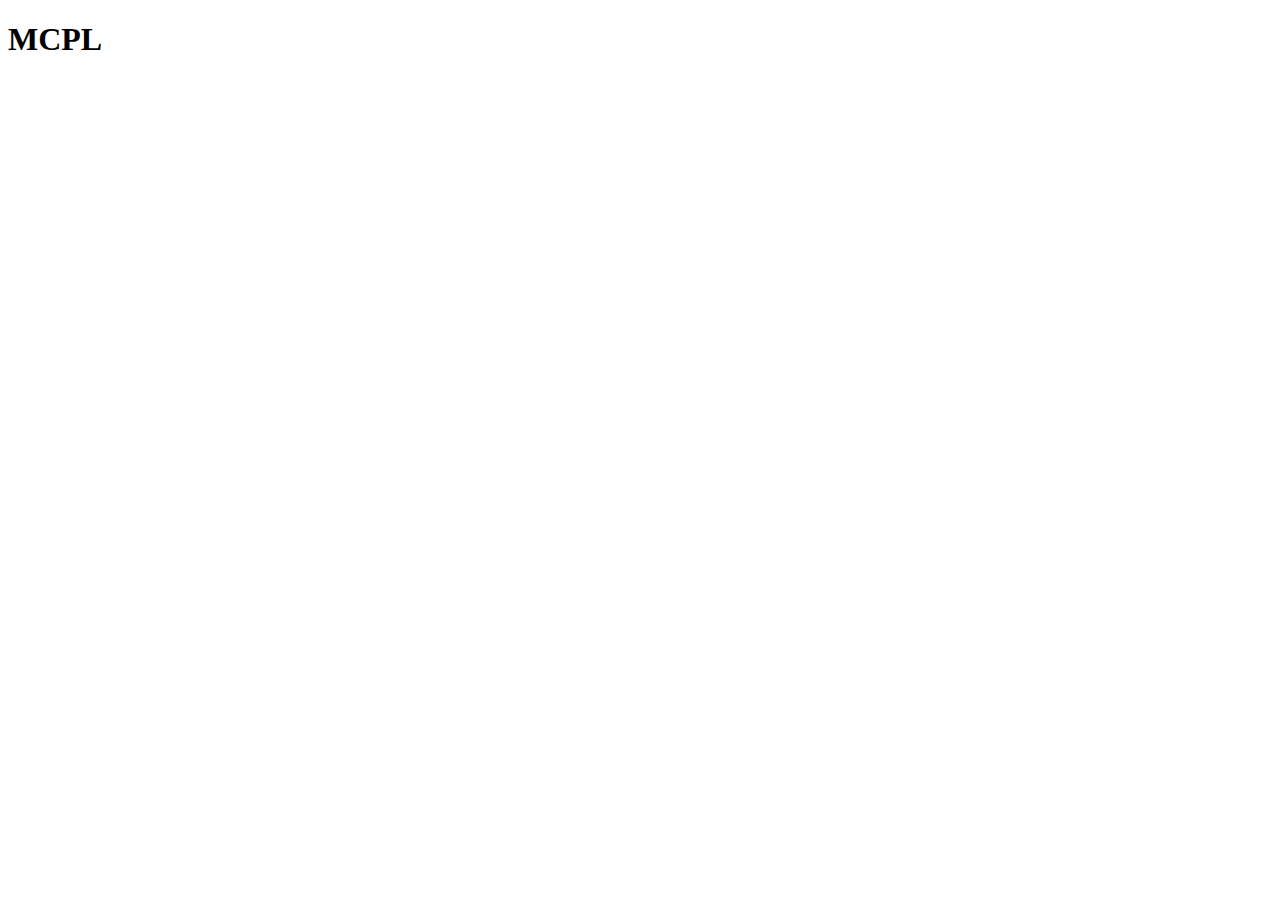
==== index.html @ c6c5f871 "광고 추가" ====
<!DOCTYPE html>
<html lang="en">
<head>
    <meta charset="UTF-8">
    <meta name="viewport" content="width=device-width, initial-scale=1.0">
    <script data-ad-client="ca-pub-6718391900066825" async src="https://pagead2.googlesyndication.com/pagead/js/adsbygoogle.js"></script>
    
    <title>MCPL</title>
</head>
<body>
    <h1 class="title">MCPL</h1>
    <div class="ads">
    </div>
</body>
</html>
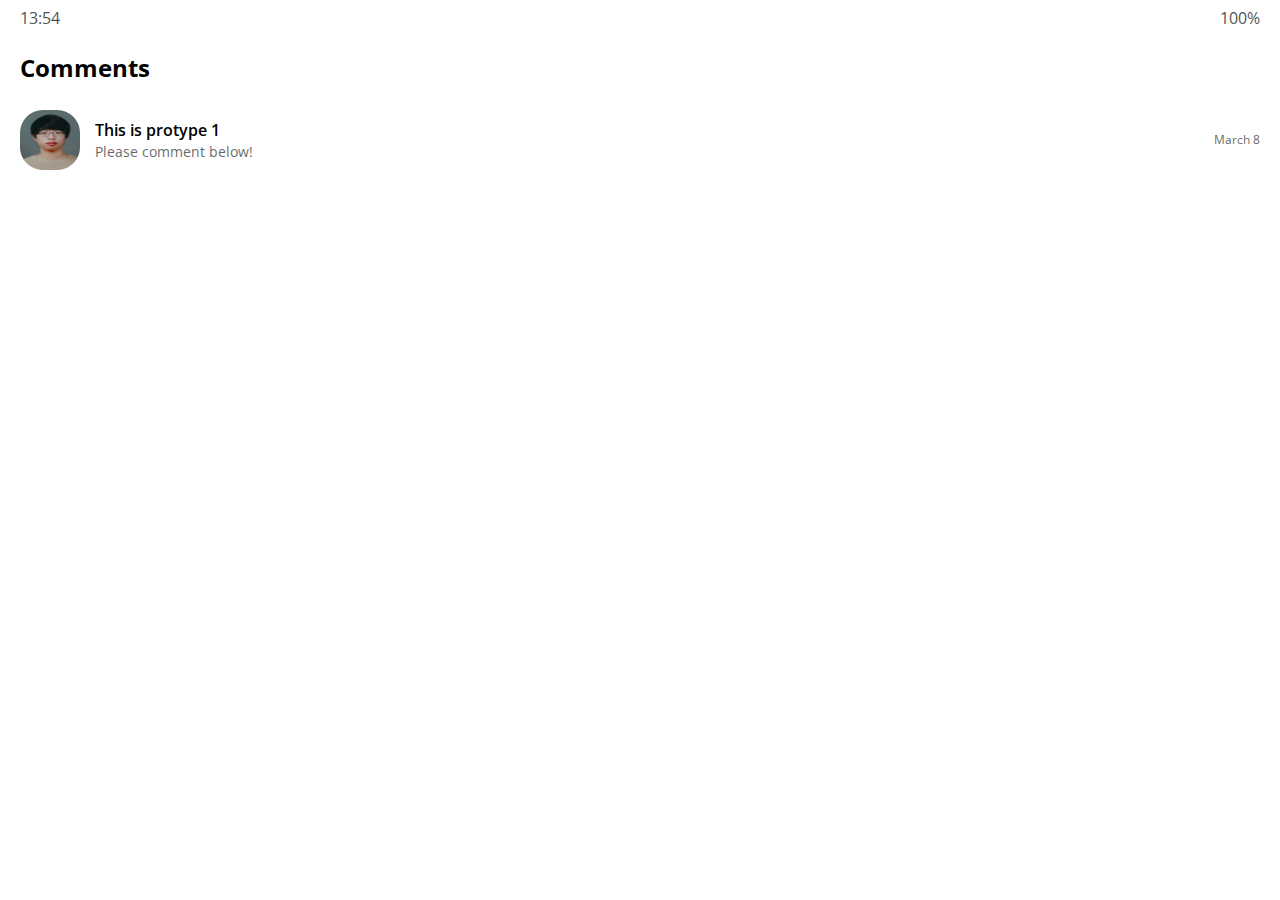
==== commit 46deeead: "protoType1" ====
--- a/index.html
+++ b/index.html
@@ -3,13 +3,115 @@
 <head>
     <meta charset="UTF-8">
     <meta name="viewport" content="width=device-width, initial-scale=1.0">
-    <script data-ad-client="ca-pub-6718391900066825" async src="https://pagead2.googlesyndication.com/pagead/js/adsbygoogle.js"></script>
-    
-    <title>MCPL</title>
+    <link rel="stylesheet" href="https://use.fontawesome.com/releases/v5.12.1/css/all.css" integrity="sha384-v8BU367qNbs/aIZIxuivaU55N5GPF89WBerHoGA4QTcbUjYiLQtKdrfXnqAcXyTv" crossorigin="anonymous">
+    <link rel="stylesheet" href="css/styles.css">
+        <!-- Global site tag (gtag.js) - Google Analytics -->
+    <script async src="https://www.googletagmanager.com/gtag/js?id=UA-159297032-1"></script>
+    <script>
+    window.dataLayer = window.dataLayer || [];
+    function gtag(){dataLayer.push(arguments);}
+    gtag('js', new Date());
+
+    gtag('config', 'UA-159297032-1');
+    </script>
+
+    <title>Comment | Kakao Clone</title>
 </head>
 <body>
-    <h1 class="title">MCPL</h1>
-    <div class="ads">
+    <div class="status-bar">
+        <div class="status-bar__column">
+            <span class="status-bar__clock">13:54</span>
+        </div>
+        <div class="status-bar__column">
+            <i class="far fa-clock"></i>    
+            <i class="fas fa-volume-mute"></i>  
+            <i class="fas fa-wifi"></i>    
+            <span class="status-bar__battery-level">100%</span>
+            <i class="fas fa-battery-full"></i>
+        </div>
     </div>
+    <header class="header">
+        <div class="header__header-colum">
+            <h1 class="header__title">Comments</h1>
+        </div>
+        <div class="header__header-colum">
+            <span class="header__icon"><i class="fas fa-search"></i></span>
+            <span class="header__icon"><i class="fas fa-comment-medical"></i></span>
+            <span class="header__icon"><i class="fas fa-cog"></i></span>
+        </div>
+    </header>
+    <main class="chats">
+        <ul class="chats__list">
+            <li class="chats__chat chat">
+                <a href="chat.html">
+                    <div class="chats__chat friend friend">
+                        <div class="friend__column">
+                            <img src="photo.jpg" class="m-avatar friend__avatar">
+                            <div class="friend__content">
+                                <span class="friend__name">
+                                    This is protype 1
+                                </span>
+                                <span class="friend__bottom-text">
+                                    Please comment below!
+                                </span>
+                            </div>
+                        </div>
+                        <div class="friend__column">
+                            <span class="chat__timestamp">
+                                March 8    
+                            </span>        
+                        </div>
+                    </div>
+                </a>
+            </li>
+        </ul>
+
+    </main>
+    <nav class="nav">
+        <ul class="nav__list">
+            <li class="nav__list-item">
+                <a href="friends.html" class="nav__list-link">
+                    <i class="far fa-user"></i>
+                </a>
+            </li>
+            <li class="nav__list-item">
+                <a href="index.html" class="nav__list-link">
+                    <div class="nav__badge"> 8 </div>
+                    <i class="fas fa-comment"></i>
+                </a>
+            </li>
+            <li class="nav__list-item">
+                <a href="find.html" class="nav__list-link">
+                    <i class="fas fa-search"></i>
+                </a>
+            </li>
+            <li class="nav__list-item">
+                <a href="more.html" class="nav__list-link">
+                <i class="fas fa-ellipsis-h"></i>
+                </a>
+            </li>
+        </ul>
+    </nav>
+    <div id="disqus_thread"></div>
+    <script>
+
+    /**
+    *  RECOMMENDED CONFIGURATION VARIABLES: EDIT AND UNCOMMENT THE SECTION BELOW TO INSERT DYNAMIC VALUES FROM YOUR PLATFORM OR CMS.
+    *  LEARN WHY DEFINING THESE VARIABLES IS IMPORTANT: https://disqus.com/admin/universalcode/#configuration-variables*/
+    /*
+    var disqus_config = function () {
+    this.page.url = PAGE_URL;  // Replace PAGE_URL with your page's canonical URL variable
+    this.page.identifier = PAGE_IDENTIFIER; // Replace PAGE_IDENTIFIER with your page's unique identifier variable
+    };
+    */
+    (function() { // DON'T EDIT BELOW THIS LINE
+    var d = document, s = d.createElement('script');
+    s.src = 'https://mcpl-prototype1.disqus.com/embed.js';
+    s.setAttribute('data-timestamp', +new Date());
+    (d.head || d.body).appendChild(s);
+    })();
+    </script>
+    <noscript>Please enable JavaScript to view the <a href="https://disqus.com/?ref_noscript">comments powered by Disqus.</a></noscript>
+                                
 </body>
 </html>--- a/css/styles.css
+++ b/css/styles.css
@@ -0,0 +1,59 @@
+@import "reset.css";
+@import url('https://fonts.googleapis.com/css?family=Open+Sans:300, 400,700&display=swap');
+@import "status-bar.css";
+@import "header.css";
+@import "nav-bar.css";
+@import "friend.css";
+@import "friends.css";
+@import "find.css";
+@import "more.css";
+@import "settings.css";
+@import "chat.css";
+@import "mobile.css";
+
+* {
+    box-sizing: border-box;
+}
+
+body{
+    background-color: white;
+    padding:10px 20px;
+    color:#020202;
+    font-family: "Open Sans", -apple-system, BlinkMacSystemFont, 'Segoe UI', Roboto, Oxygen, Ubuntu, Cantarell, 'Helvetica Neue', sans-serif;
+}
+
+a {
+    color: inherit;
+    text-decoration: none;
+}
+
+@keyframes fadein{
+    from{
+        opacity:0;
+        transform: translateY(40px);
+    }
+    to{
+        opacity: 1;
+        transform: none;
+    }
+}
+
+main{
+    animation: fadein 0.5s ease-in forwards;
+}
+
+@keyframes navup{
+    from{
+        transform: translateY(80px);
+    }
+    to{
+        transform: none;
+    }
+}
+
+nav{
+    transform: translateY(80px);
+    animation: fadein 0.5s ease-out forwards;
+    animation-delay: 0.5s;
+}
+
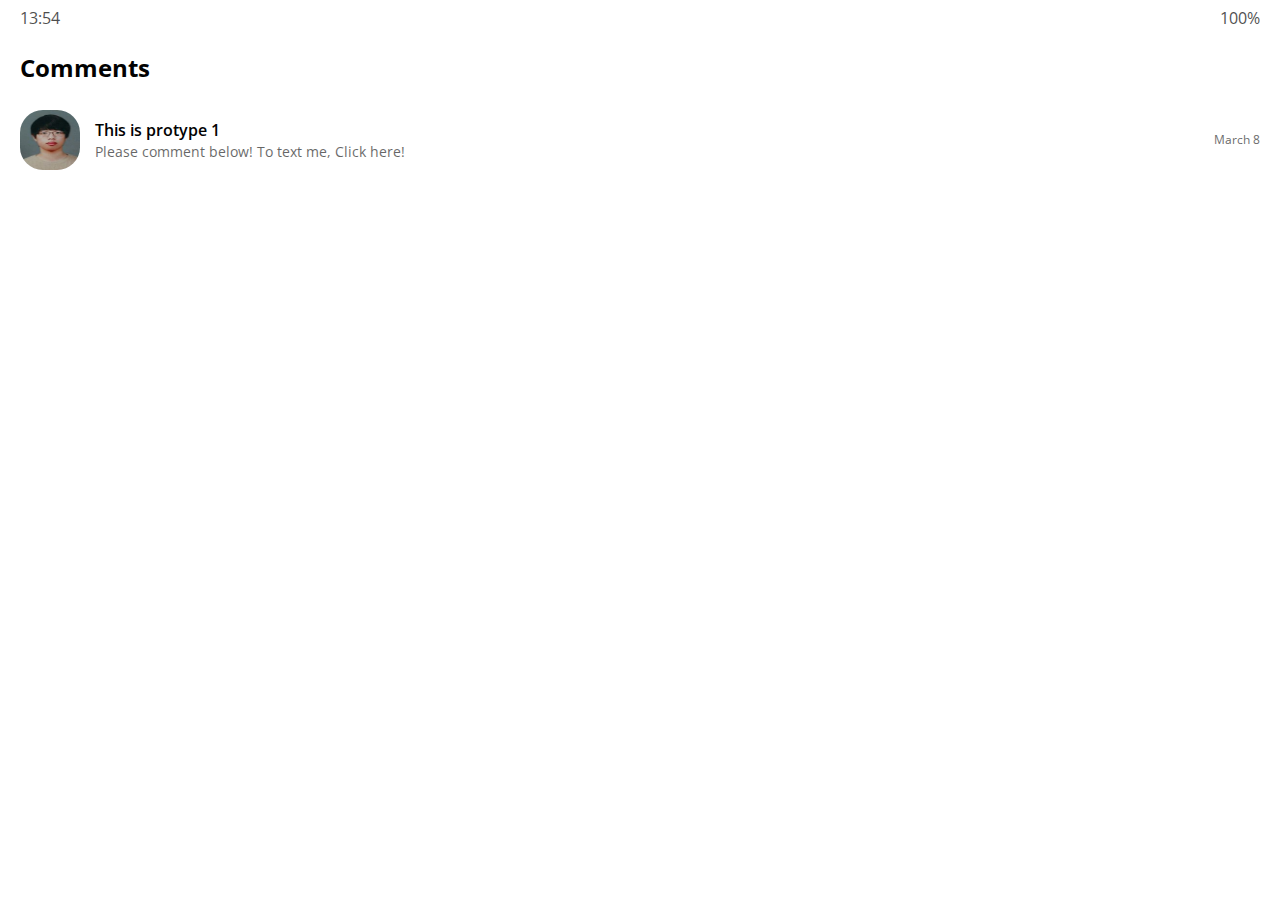
==== commit 9f055a0e: "Ver2" ====
--- a/index.html
+++ b/index.html
@@ -53,6 +53,7 @@
                                 </span>
                                 <span class="friend__bottom-text">
                                     Please comment below!
+                                    To text me, Click here!
                                 </span>
                             </div>
                         </div>
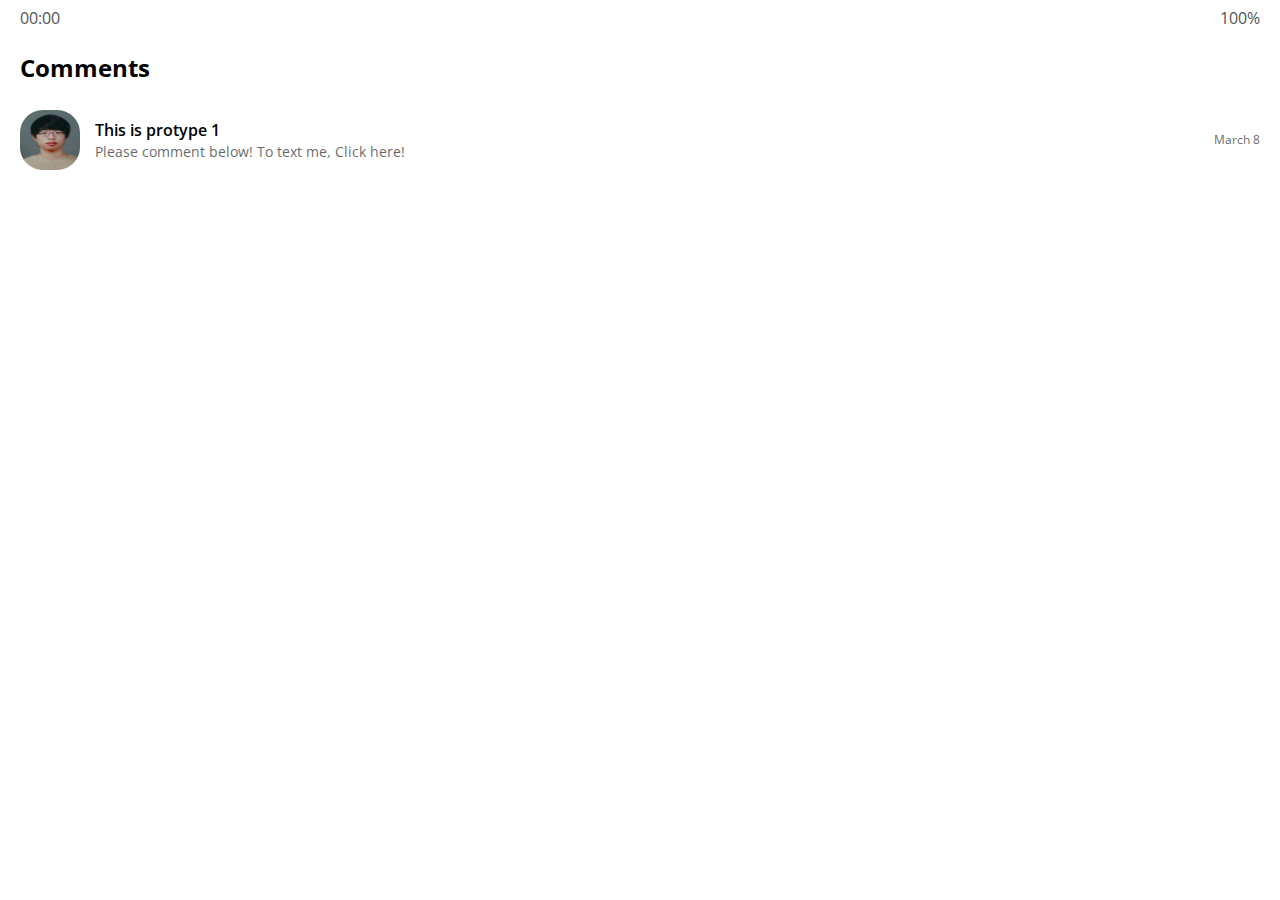
==== commit 0559769c: "Add files via upload" ====
--- a/index.html
+++ b/index.html
@@ -20,7 +20,7 @@
 <body>
     <div class="status-bar">
         <div class="status-bar__column">
-            <span class="status-bar__clock">13:54</span>
+            <span class="status-bar__clock">00:00</span>
         </div>
         <div class="status-bar__column">
             <i class="far fa-clock"></i>    
@@ -113,6 +113,6 @@
     })();
     </script>
     <noscript>Please enable JavaScript to view the <a href="https://disqus.com/?ref_noscript">comments powered by Disqus.</a></noscript>
-                                
+    <script src="clock.js"></script>       
 </body>
 </html>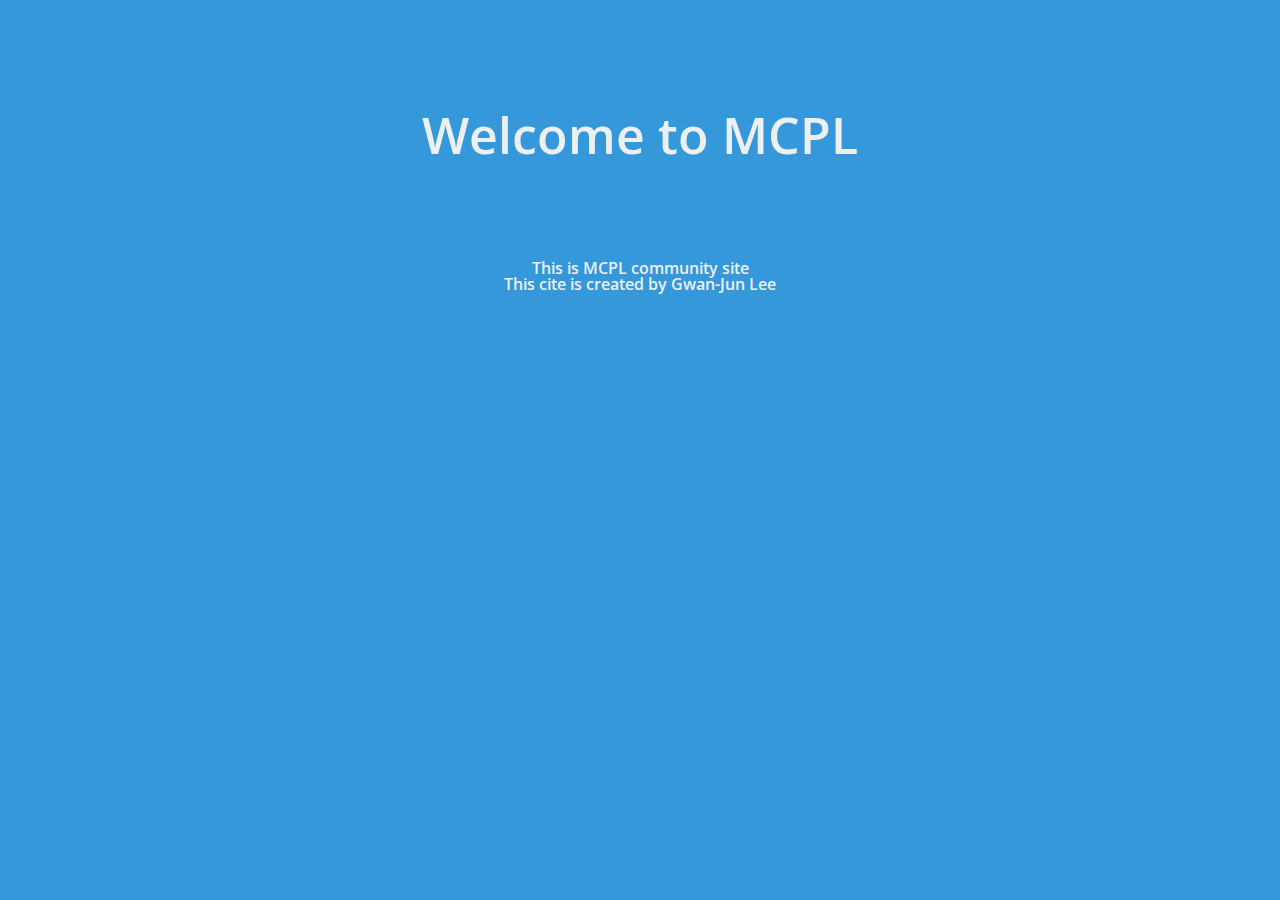
==== commit 7ce844ef: "Main-page 추가" ====
--- a/index.html
+++ b/index.html
@@ -3,116 +3,16 @@
 <head>
     <meta charset="UTF-8">
     <meta name="viewport" content="width=device-width, initial-scale=1.0">
-    <link rel="stylesheet" href="https://use.fontawesome.com/releases/v5.12.1/css/all.css" integrity="sha384-v8BU367qNbs/aIZIxuivaU55N5GPF89WBerHoGA4QTcbUjYiLQtKdrfXnqAcXyTv" crossorigin="anonymous">
-    <link rel="stylesheet" href="css/styles.css">
-        <!-- Global site tag (gtag.js) - Google Analytics -->
-    <script async src="https://www.googletagmanager.com/gtag/js?id=UA-159297032-1"></script>
-    <script>
-    window.dataLayer = window.dataLayer || [];
-    function gtag(){dataLayer.push(arguments);}
-    gtag('js', new Date());
-
-    gtag('config', 'UA-159297032-1');
-    </script>
-
-    <title>Comment | Kakao Clone</title>
+    <link rel="stylesheet" href="css/styles.css"/>
+    <title>MCPL</title>
 </head>
-<body>
-    <div class="status-bar">
-        <div class="status-bar__column">
-            <span class="status-bar__clock">00:00</span>
-        </div>
-        <div class="status-bar__column">
-            <i class="far fa-clock"></i>    
-            <i class="fas fa-volume-mute"></i>  
-            <i class="fas fa-wifi"></i>    
-            <span class="status-bar__battery-level">100%</span>
-            <i class="fas fa-battery-full"></i>
-        </div>
-    </div>
-    <header class="header">
-        <div class="header__header-colum">
-            <h1 class="header__title">Comments</h1>
-        </div>
-        <div class="header__header-colum">
-            <span class="header__icon"><i class="fas fa-search"></i></span>
-            <span class="header__icon"><i class="fas fa-comment-medical"></i></span>
-            <span class="header__icon"><i class="fas fa-cog"></i></span>
-        </div>
+<body class="Main__Body">
+    <header class="Main__header">
+        <a href="notification.html">
+        <h1 class="Main__title">Welcome to MCPL</h1>
+        </a>
+        <div class="Main__discrpition">This is MCPL community site</div>
+        <div class="Main__discrpition">This cite is created by Gwan-Jun Lee</div>
     </header>
-    <main class="chats">
-        <ul class="chats__list">
-            <li class="chats__chat chat">
-                <a href="chat.html">
-                    <div class="chats__chat friend friend">
-                        <div class="friend__column">
-                            <img src="photo.jpg" class="m-avatar friend__avatar">
-                            <div class="friend__content">
-                                <span class="friend__name">
-                                    This is protype 1
-                                </span>
-                                <span class="friend__bottom-text">
-                                    Please comment below!
-                                    To text me, Click here!
-                                </span>
-                            </div>
-                        </div>
-                        <div class="friend__column">
-                            <span class="chat__timestamp">
-                                March 8    
-                            </span>        
-                        </div>
-                    </div>
-                </a>
-            </li>
-        </ul>
-
-    </main>
-    <nav class="nav">
-        <ul class="nav__list">
-            <li class="nav__list-item">
-                <a href="friends.html" class="nav__list-link">
-                    <i class="far fa-user"></i>
-                </a>
-            </li>
-            <li class="nav__list-item">
-                <a href="index.html" class="nav__list-link">
-                    <div class="nav__badge"> 8 </div>
-                    <i class="fas fa-comment"></i>
-                </a>
-            </li>
-            <li class="nav__list-item">
-                <a href="find.html" class="nav__list-link">
-                    <i class="fas fa-search"></i>
-                </a>
-            </li>
-            <li class="nav__list-item">
-                <a href="more.html" class="nav__list-link">
-                <i class="fas fa-ellipsis-h"></i>
-                </a>
-            </li>
-        </ul>
-    </nav>
-    <div id="disqus_thread"></div>
-    <script>
-
-    /**
-    *  RECOMMENDED CONFIGURATION VARIABLES: EDIT AND UNCOMMENT THE SECTION BELOW TO INSERT DYNAMIC VALUES FROM YOUR PLATFORM OR CMS.
-    *  LEARN WHY DEFINING THESE VARIABLES IS IMPORTANT: https://disqus.com/admin/universalcode/#configuration-variables*/
-    /*
-    var disqus_config = function () {
-    this.page.url = PAGE_URL;  // Replace PAGE_URL with your page's canonical URL variable
-    this.page.identifier = PAGE_IDENTIFIER; // Replace PAGE_IDENTIFIER with your page's unique identifier variable
-    };
-    */
-    (function() { // DON'T EDIT BELOW THIS LINE
-    var d = document, s = d.createElement('script');
-    s.src = 'https://mcpl-prototype1.disqus.com/embed.js';
-    s.setAttribute('data-timestamp', +new Date());
-    (d.head || d.body).appendChild(s);
-    })();
-    </script>
-    <noscript>Please enable JavaScript to view the <a href="https://disqus.com/?ref_noscript">comments powered by Disqus.</a></noscript>
-    <script src="clock.js"></script>       
 </body>
 </html>--- a/css/styles.css
+++ b/css/styles.css
@@ -10,6 +10,7 @@
 @import "settings.css";
 @import "chat.css";
 @import "mobile.css";
+@import "index.css";
 
 * {
     box-sizing: border-box;
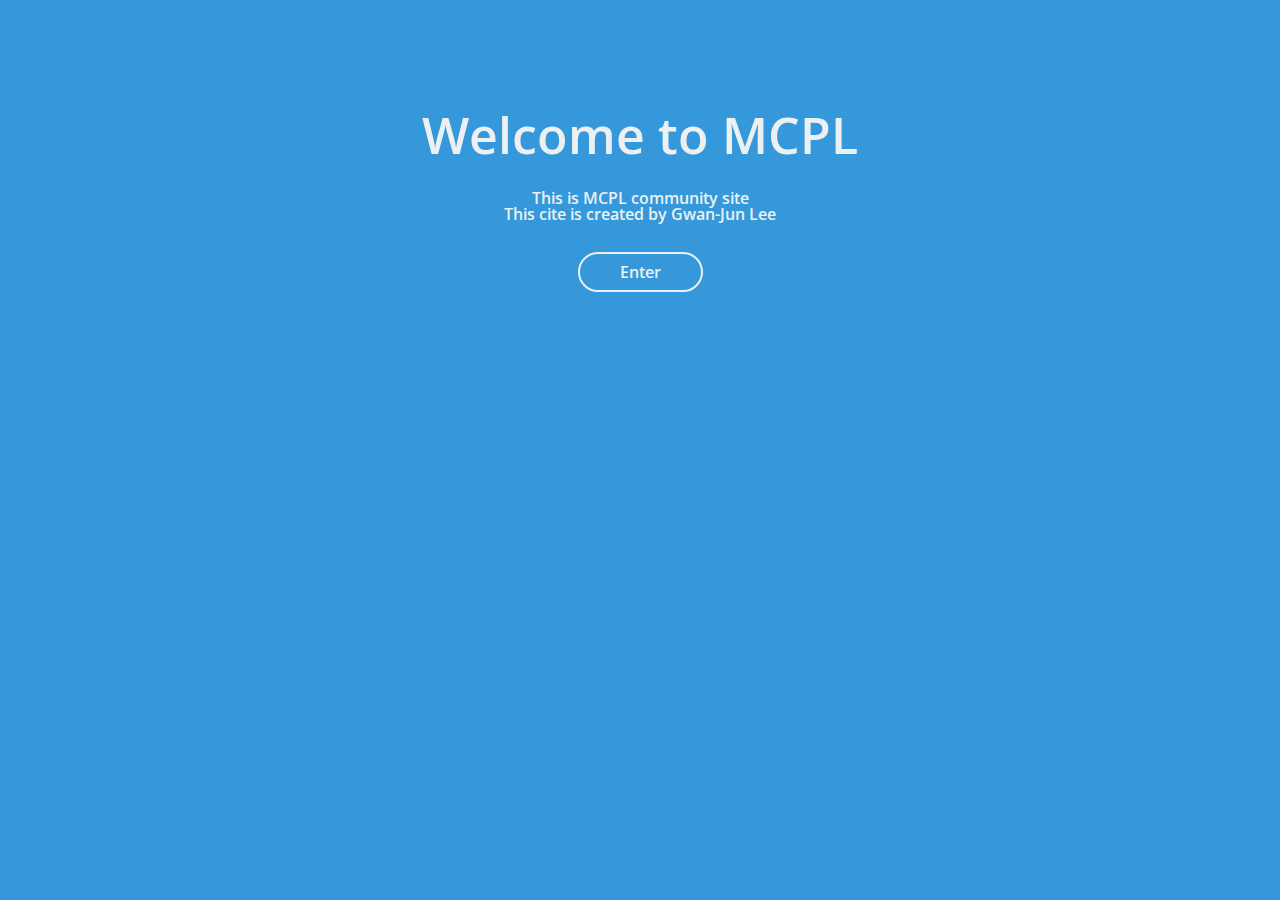
==== commit 47625f02: "To Do list update" ====
--- a/index.html
+++ b/index.html
@@ -3,16 +3,16 @@
 <head>
     <meta charset="UTF-8">
     <meta name="viewport" content="width=device-width, initial-scale=1.0">
-    <link rel="stylesheet" href="css/styles.css"/>
+    <link rel="stylesheet" href="css/styles.css">
     <title>MCPL</title>
 </head>
 <body class="Main__Body">
     <header class="Main__header">
-        <a href="notification.html">
         <h1 class="Main__title">Welcome to MCPL</h1>
-        </a>
         <div class="Main__discrpition">This is MCPL community site</div>
         <div class="Main__discrpition">This cite is created by Gwan-Jun Lee</div>
+        <a class="Main__Enter" href="notification.html">Enter
+        </a>
     </header>
 </body>
 </html>--- a/css/styles.css
+++ b/css/styles.css
@@ -9,7 +9,6 @@
 @import "more.css";
 @import "settings.css";
 @import "chat.css";
-@import "mobile.css";
 @import "index.css";
 
 * {
@@ -58,3 +57,11 @@
     animation-delay: 0.5s;
 }
 
+.form,
+.greetings{
+    display: none;
+}
+
+.showing {
+    display: block;
+}